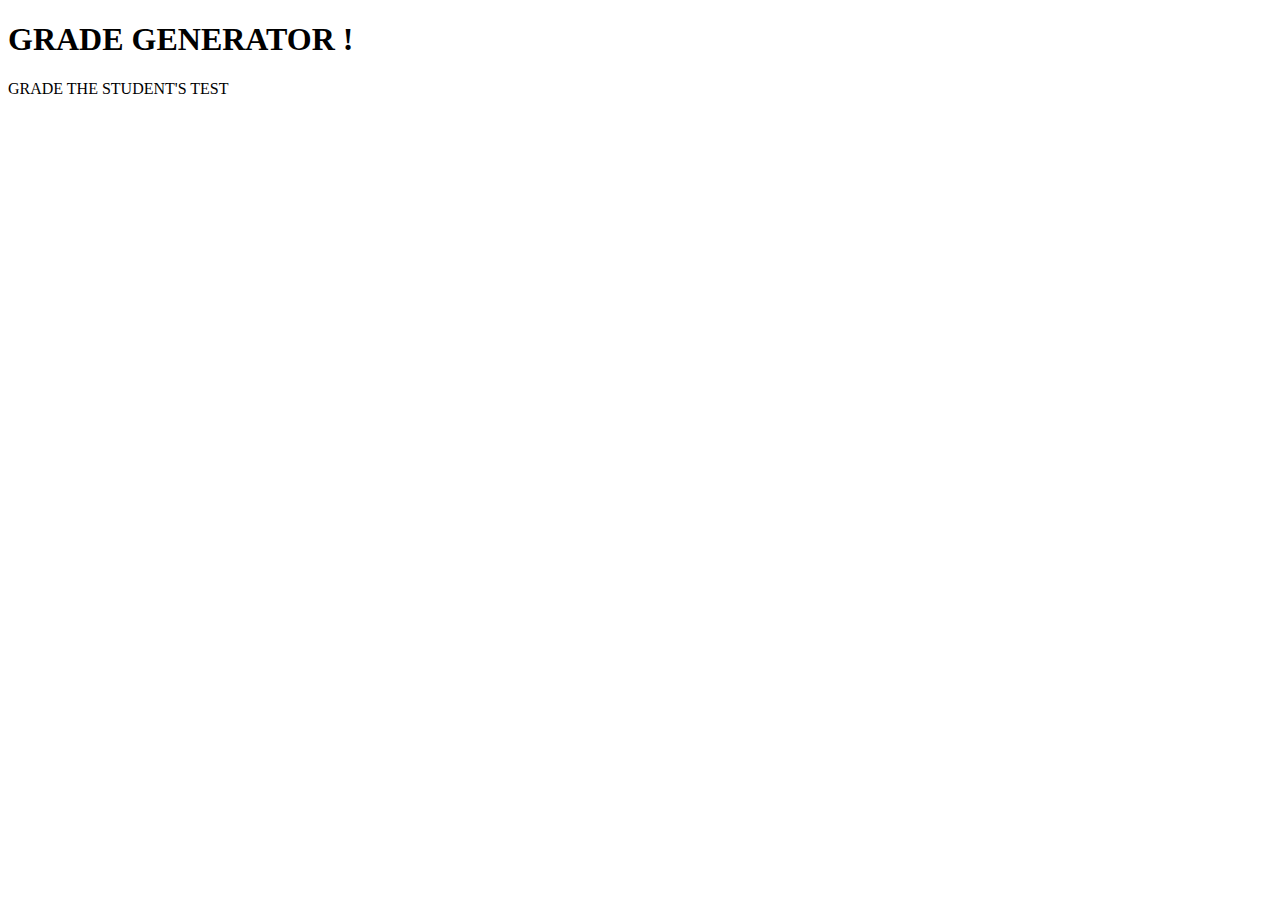
==== Challenge1/index.html @ 31ea6ffe "completed" ====
<!DOCTYPE html>
<html lang="en">
    <!-- HEADER SECTION -->
<head>
    <meta charset="UTF-8">
    <meta name="viewport" content="width=device-width, initial-scale=1.0">
    <title>GRADE GENERATOR</title>
</head>

<!-- BODY SECTION -->
<body>
    <h1> GRADE GENERATOR !</h1>

    <p>GRADE THE STUDENT'S TEST</p>


    
</body>
   <script src="grade.js"></script>
</html>
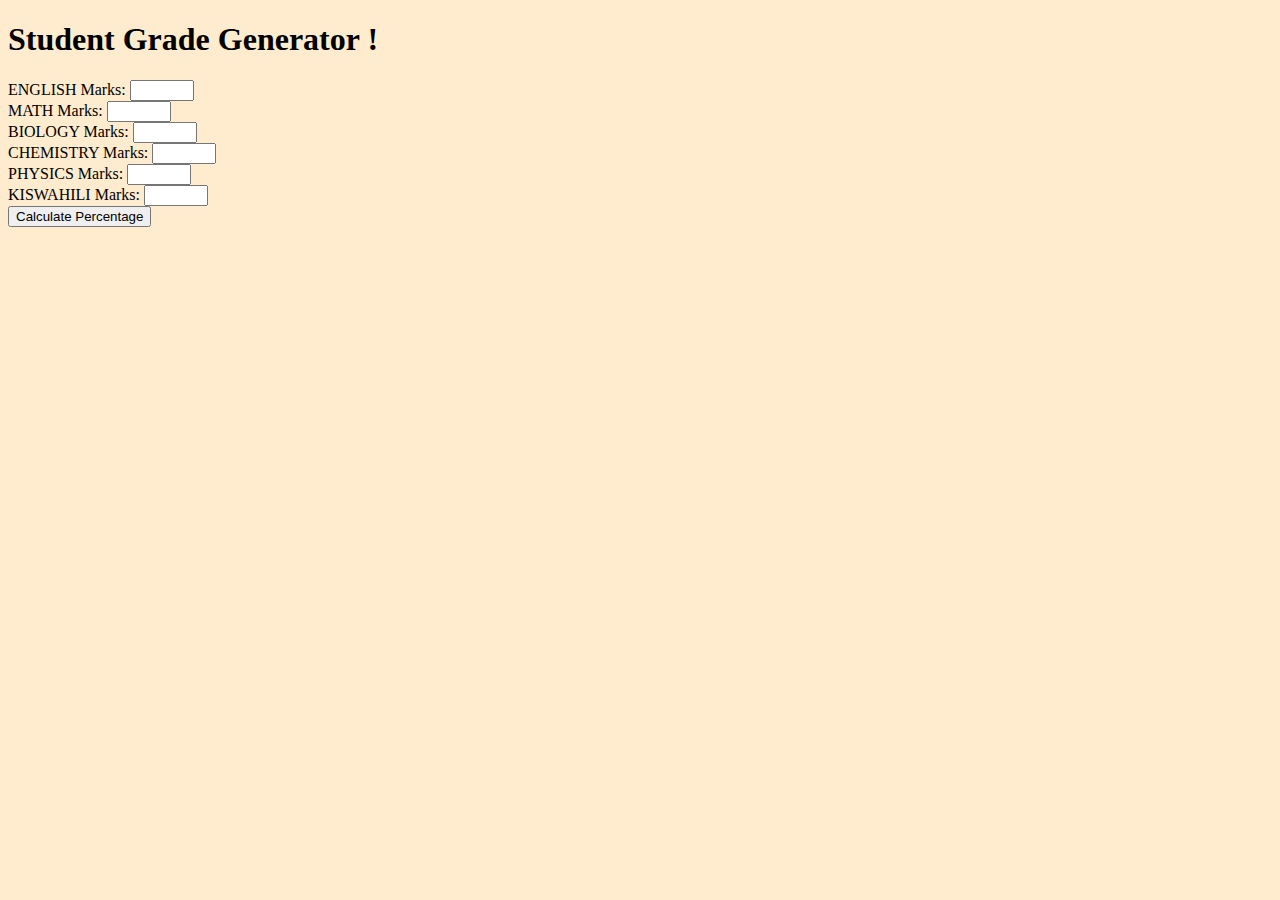
==== commit 07218e29: "completed" ====
--- a/Challenge1/index.html
+++ b/Challenge1/index.html
@@ -5,16 +5,44 @@
     <meta charset="UTF-8">
     <meta name="viewport" content="width=device-width, initial-scale=1.0">
     <title>GRADE GENERATOR</title>
+    <link rel="stylesheet" href="grade.css">
 </head>
 
 <!-- BODY SECTION -->
 <body>
-    <h1> GRADE GENERATOR !</h1>
+  <div class="container">   
+    <h1> Student Grade Generator !</h1>
+  </div>
+  <div>
+    <label for="englishMarks">ENGLISH Marks:</label>
+    <input type="number" id="englishMarks" min="0" max="100">
+  </div>
+  <div>
+    <label for="mathMarks">MATH Marks:</label>
+    <input type="number" id="mathMarks" min="0" max="100">
+  </div>
+  <div>
+    <label for="biologyMarks">BIOLOGY Marks:</label>
+    <input type="number" id="biologyMarks" min="0" max="100">
+  </div>
+  <div>
+    <label for="chemistryMarks">CHEMISTRY Marks:</label>
+    <input type="number" id="chemistryMarks" min="0" max="100">
+  </div>
+  <div>
+    <label for="physicsMarks">PHYSICS Marks:</label>
+    <input type="number" id="physicsMarks" min="0" max="100">
+  </div>
+  <div>
+    <label for="kiswahiliMarks">KISWAHILI Marks:</label>
+    <input type="number" id="kiswahiliMarks" min="0" max="100">
+  </div>
+  <button onclick="calculateGrade()">Calculate Percentage</button>
+  <div id="result"> 
 
-    <p>GRADE THE STUDENT'S TEST</p>
+  </div>
+   
 
-
-    
+ <script src="grade.js"></script>
 </body>
-   <script src="grade.js"></script>
 </html>--- a/Challenge1/grade.css
+++ b/Challenge1/grade.css
@@ -0,0 +1,3 @@
+html{
+    background-color: blanchedalmond;
+}